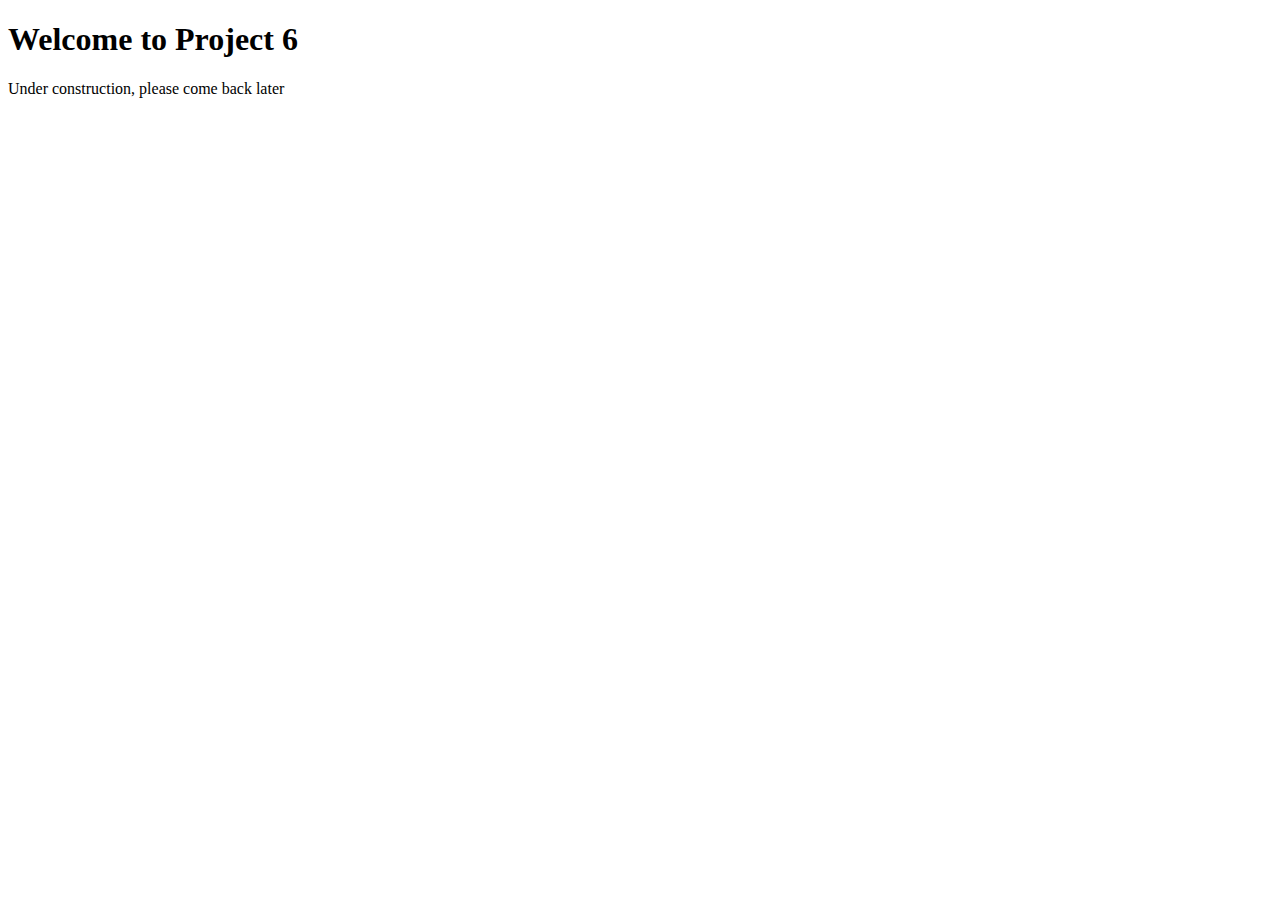
==== HTML/index.html @ 902e2e89 "Created index.html and about.html for the project 6 files" ====
<!DOCTYPE html>
<html lang="en">
<head>
    <meta charset="UTF-8">
    <meta http-equiv="X-UA-Compatible" content="IE=edge">
    <meta name="viewport" content="width=device-width, initial-scale=1.0">
    <title>Project 6 - Homepage</title>
</head>
<body>
    <h1>Welcome to Project 6</h1>
    <p>Under construction, please come back later</p>
    
</body>
</html>
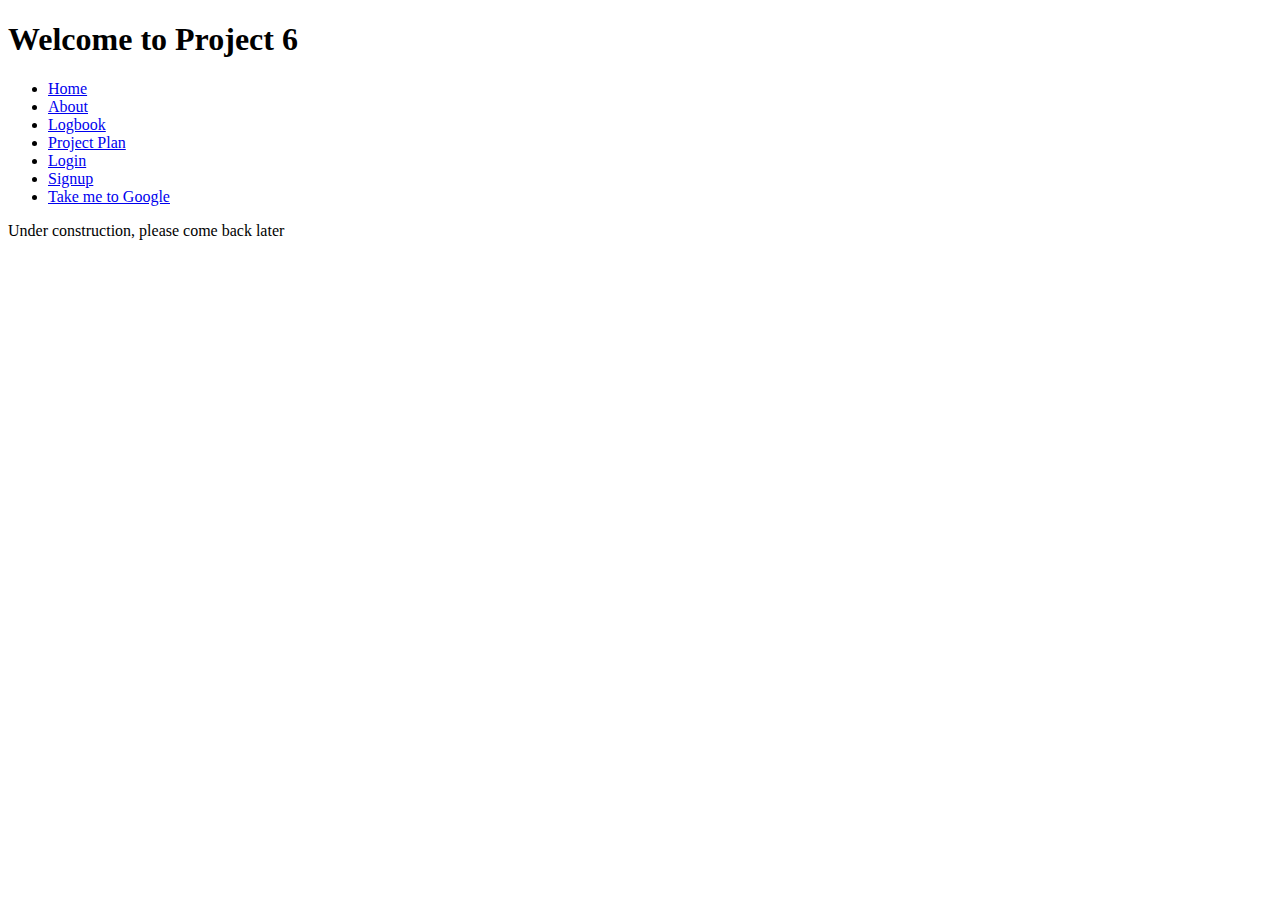
==== commit 0719b8a2: "added more project files" ====
--- a/HTML/index.html
+++ b/HTML/index.html
@@ -8,6 +8,15 @@
 </head>
 <body>
     <h1>Welcome to Project 6</h1>
+    <ul>
+        <li><a href="index.html">Home</a></li>
+        <li><a href="about.html">About</a></li>
+        <li><a href="logbook.html">Logbook</a></li>
+        <li><a href="project_plan.html">Project Plan</a></li>
+        <li><a href="login.html">Login</a></li>
+        <li><a href="request_access.html">Signup</a></li>
+        <li><a href="http://www.google.com">Take me to Google</a></li>
+    </ul>
     <p>Under construction, please come back later</p>
     
 </body>
